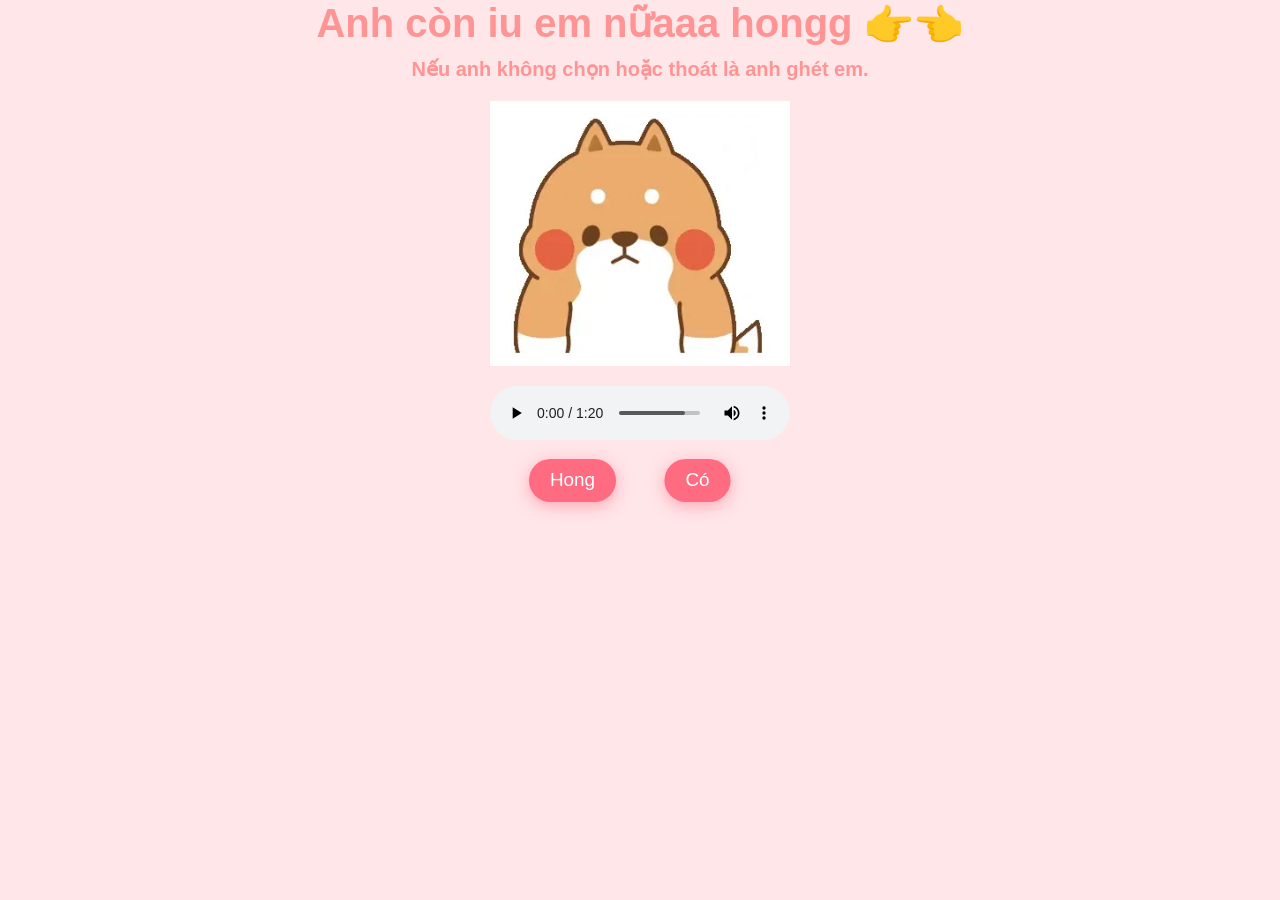
==== Dỗi.html @ 2c3fb554 "Add files via upload" ====
<!DOCTYPE html>
<html lang="en">
  <head>
    <meta charset="UTF-8" />
    <meta name="viewport" content="width=device-width, initial-scale=1.0" />
    <link rel="stylesheet" href="dỗii.css" />
    <title>Anh còn iu em nữa hong</title>
  </head>
  <body>
    <div class="question-container container">
      <!-- Câu hỏi -->
      <div id="Question"><b>Anh còn iu em nữaaa hongg 👉👈</b></div>
      <div id="Question1"><b>Nếu anh không chọn hoặc thoát là anh ghét em.</b></div>

      
      <img src="webp/cute1.webp" alt="Tonton cute" style="
      display: block;
      margin: 0 auto;
      max-width: 300px;
    ">

      <audio controls autoplay loop style="display: block; margin: 20px auto;">
        <source src="Happy Mood.mp3" type="audio/mpeg" />
      </audio>


      <!-- Các nút -->
      <div class="button-container">
        <button class="yes-btn btn" onclick="location.href='lỗi.html'">Hong</button>
        <button class="no-btn btn js-no-btn">Có</button>
      </div>
    </div>



    <!-- Script xử lý né nút -->
    <script src="dỗi.js"></script>

  </body>
</html>
---- dỗii.css ----
/**Tiktok meowish**/

* {
  padding: 0;
  margin: 0;
  box-sizing: border-box;
}
body {
  display: grid;
  justify-content: center;
  align-items: center;
  background-color: #ffe6e9;
  font-family: "Quicksand", sans-serif;
  color: #ff9494;
}
.container {
  position: relative;
  top: 0;
  left: 0;
  transform: none;
}

.rizz {
  width: 120px;      
  height: auto;
  display: block;
  margin: 20px auto;  
}

#Question {
  font-size: 40px;
  margin-bottom: 10px;
}

#Question1 {
  font-size: 20px;
  margin-bottom: 20px;
  margin-top: 10px;
}


  .question-container {
    text-align: center;
  }

.question {
  font-size: 3.5rem;
  margin-bottom: 1rem;
}
.button-container {
  display: flex;
  justify-content: center;
  gap: 1.5rem;
}
.btn {
  position: absolute;
  border: none;
  border-radius: 50px;
  padding: 10px 20px;
  font-family: "Poppins", sans-serif;
  font-size: 18px;
  cursor: pointer;
  transition: all 0.3s ease;
  background-color: #ff6b81;
  color: white;
  transform: scale(1.05);
  box-shadow: 0px 4px 15px rgba(255, 107, 129, 0.5);
}
.btn:hover {
  background-color: #ffa4b1;
  transform: scale(1.1);
  box-shadow: 0px 6px 20px rgba(255, 107, 129, 0.7);
  text-shadow: 1px 1px 5px rgba(255, 182, 193, 0.8);
}

.yes-btn {
  right: 54%;
}
.no-btn {
  left: 54%;
}

.result-container {
  display: none;
  position: absolute;
  top: 40%;
  left: 50%;
  transform: translate(-50%, -50%);
  -o-transform: translate(-50%, -50%);
  -ms-transform: translate(-50%, -50%);
  -webkit-transform: translate(-50%, -50%);
  -moz-transform: translate(-100%, -50%);
  transition: 0.2s;
}
.gif-result {
  border-radius: 10px;
  margin-bottom: 2rem;
}
.result-container h2 {
  font-size: 3.2rem;
  text-align: center;
}



.cssload-main * {
  font-size: 62px;
}


@keyframes cssload-square {
  50% {
    border-radius: 100%;
    transform: scale(0.5) rotate(-45deg);
  }
  100% {
    transform: scale(1) rotate(-45deg);
  }
}

@-o-keyframes cssload-square {
  50% {
    border-radius: 100%;
    -o-transform: scale(0.5) rotate(-45deg);
  }
  100% {
    -o-transform: scale(1) rotate(-45deg);
  }
}

@-ms-keyframes cssload-square {
  50% {
    border-radius: 100%;
    -ms-transform: scale(0.5) rotate(-45deg);
  }
  100% {
    -ms-transform: scale(1) rotate(-45deg);
  }
}

@-webkit-keyframes cssload-square {
  50% {
    border-radius: 100%;
    -webkit-transform: scale(0.5) rotate(-45deg);
  }
  100% {
    -webkit-transform: scale(1) rotate(-45deg);
  }
}

@-moz-keyframes cssload-square {
  50% {
    border-radius: 100%;
    -moz-transform: scale(0.5) rotate(-45deg);
  }
  100% {
    -moz-transform: scale(1) rotate(-45deg);
  }
}

@keyframes cssload-heart {
  50% {
    transform: rotate(360deg);
  }
  100% {
    transform: rotate(720deg);
  }
}

@-o-keyframes cssload-heart {
  50% {
    -o-transform: rotate(360deg);
  }
  100% {
    -o-transform: rotate(720deg);
  }
}

@-ms-keyframes cssload-heart {
  50% {
    -ms-transform: rotate(360deg);
  }
  100% {
    -ms-transform: rotate(720deg);
  }
}

@-webkit-keyframes cssload-heart {
  50% {
    -webkit-transform: rotate(360deg);
  }
  100% {
    -webkit-transform: rotate(720deg);
  }
}

@-moz-keyframes cssload-heart {
  50% {
    -moz-transform: rotate(360deg);
  }
  100% {
    -moz-transform: rotate(720deg);
  }
}

@keyframes cssload-heartL {
  60% {
    transform: scale(0.4);
  }
}

@-o-keyframes cssload-heartL {
  60% {
    -o-transform: scale(0.4);
  }
}

@-ms-keyframes cssload-heartL {
  60% {
    -ms-transform: scale(0.4);
  }
}

@-webkit-keyframes cssload-heartL {
  60% {
    -webkit-transform: scale(0.4);
  }
}

@-moz-keyframes cssload-heartL {
  60% {
    -moz-transform: scale(0.4);
  }
}

@keyframes cssload-heartR {
  40% {
    transform: scale(0.4);
  }
}

@-o-keyframes cssload-heartR {
  40% {
    -o-transform: scale(0.4);
  }
}

@-ms-keyframes cssload-heartR {
  40% {
    -ms-transform: scale(0.4);
  }
}

@-webkit-keyframes cssload-heartR {
  40% {
    -webkit-transform: scale(0.4);
  }
}

@-moz-keyframes cssload-heartR {
  40% {
    -moz-transform: scale(0.4);
  }
}

@keyframes cssload-shadow {
  50% {
    transform: scale(0.5);
    border-color: rgb(228, 228, 228);
  }
}

@-o-keyframes cssload-shadow {
  50% {
    -o-transform: scale(0.5);
    border-color: rgb(228, 228, 228);
  }
}

@-ms-keyframes cssload-shadow {
  50% {
    -ms-transform: scale(0.5);
    border-color: rgb(228, 228, 228);
  }
}

@-webkit-keyframes cssload-shadow {
  50% {
    -webkit-transform: scale(0.5);
    border-color: rgb(228, 228, 228);
  }
}

@-moz-keyframes cssload-shadow {
  50% {
    -moz-transform: scale(0.5);
    border-color: rgb(228, 228, 228);
  }
}
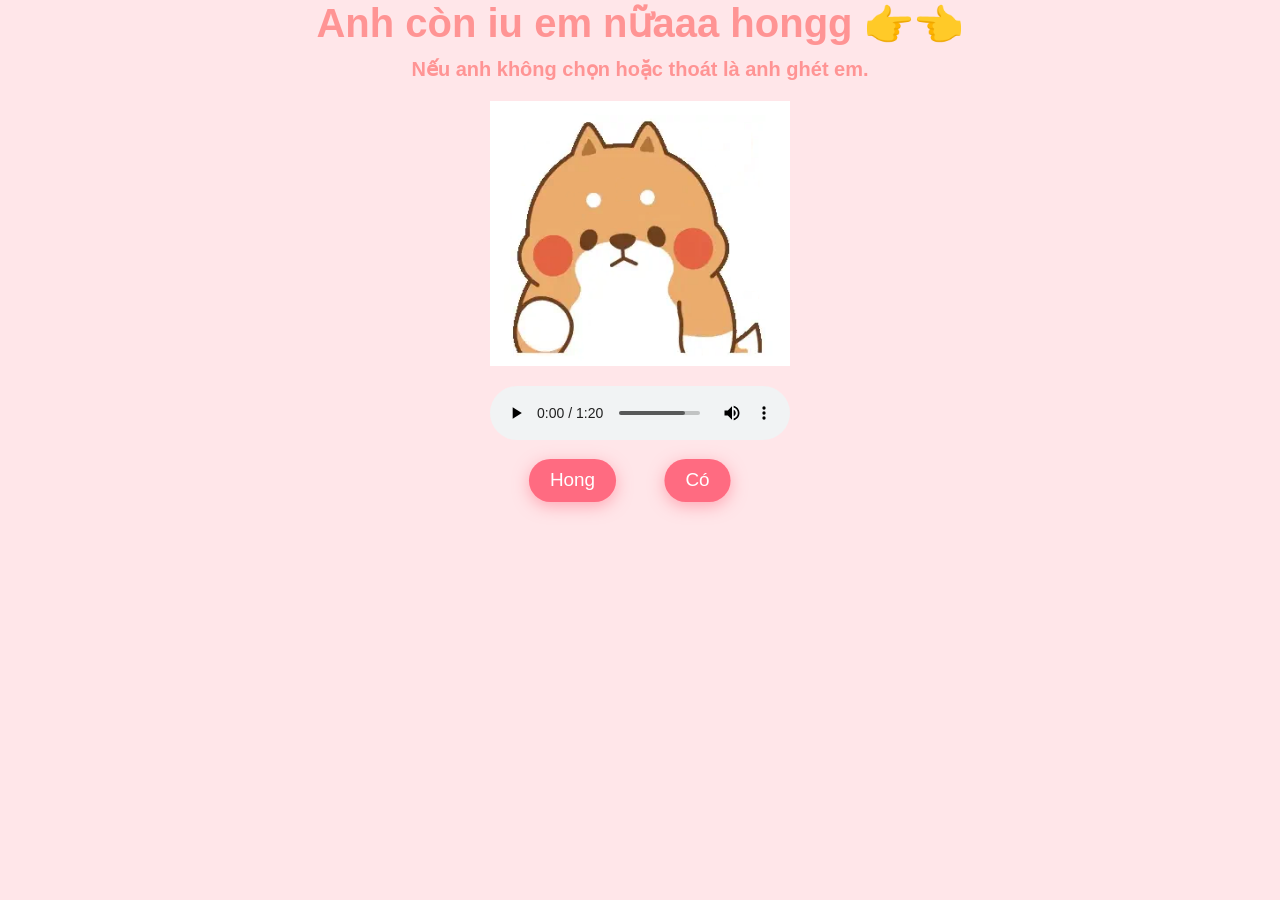
==== commit ce4dcb8e: "Update Dỗi.html" ====
--- a/Dỗi.html
+++ b/Dỗi.html
@@ -8,7 +8,7 @@
   </head>
   <body>
     <div class="question-container container">
-      <!-- Câu hỏi -->
+  
       <div id="Question"><b>Anh còn iu em nữaaa hongg 👉👈</b></div>
       <div id="Question1"><b>Nếu anh không chọn hoặc thoát là anh ghét em.</b></div>
 
@@ -24,7 +24,7 @@
       </audio>
 
 
-      <!-- Các nút -->
+ 
       <div class="button-container">
         <button class="yes-btn btn" onclick="location.href='lỗi.html'">Hong</button>
         <button class="no-btn btn js-no-btn">Có</button>
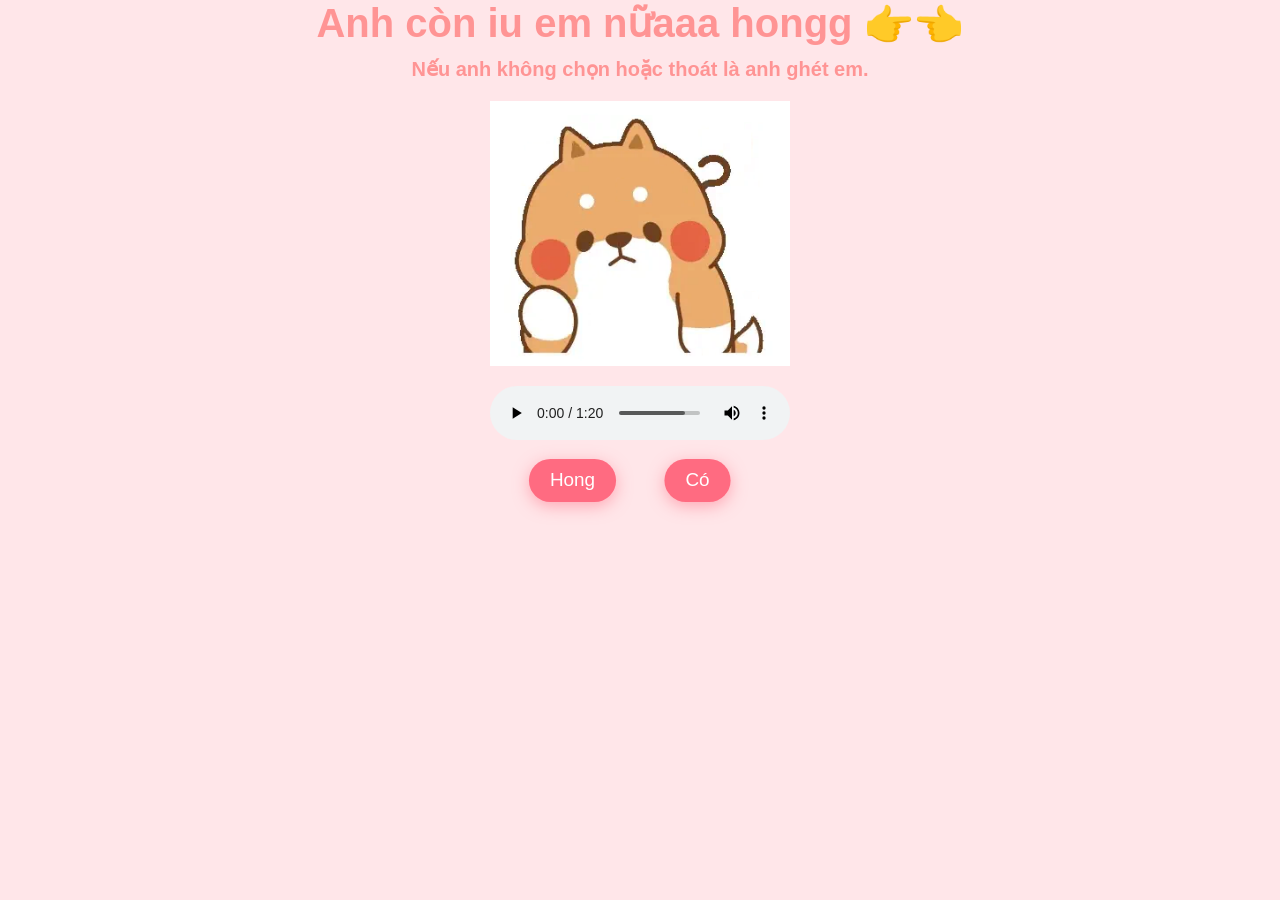
==== commit 13a09175: "Update Dỗi.html" ====
--- a/Dỗi.html
+++ b/Dỗi.html
@@ -33,7 +33,7 @@
 
 
 
-    <!-- Script xử lý né nút -->
+
     <script src="dỗi.js"></script>
 
   </body>
